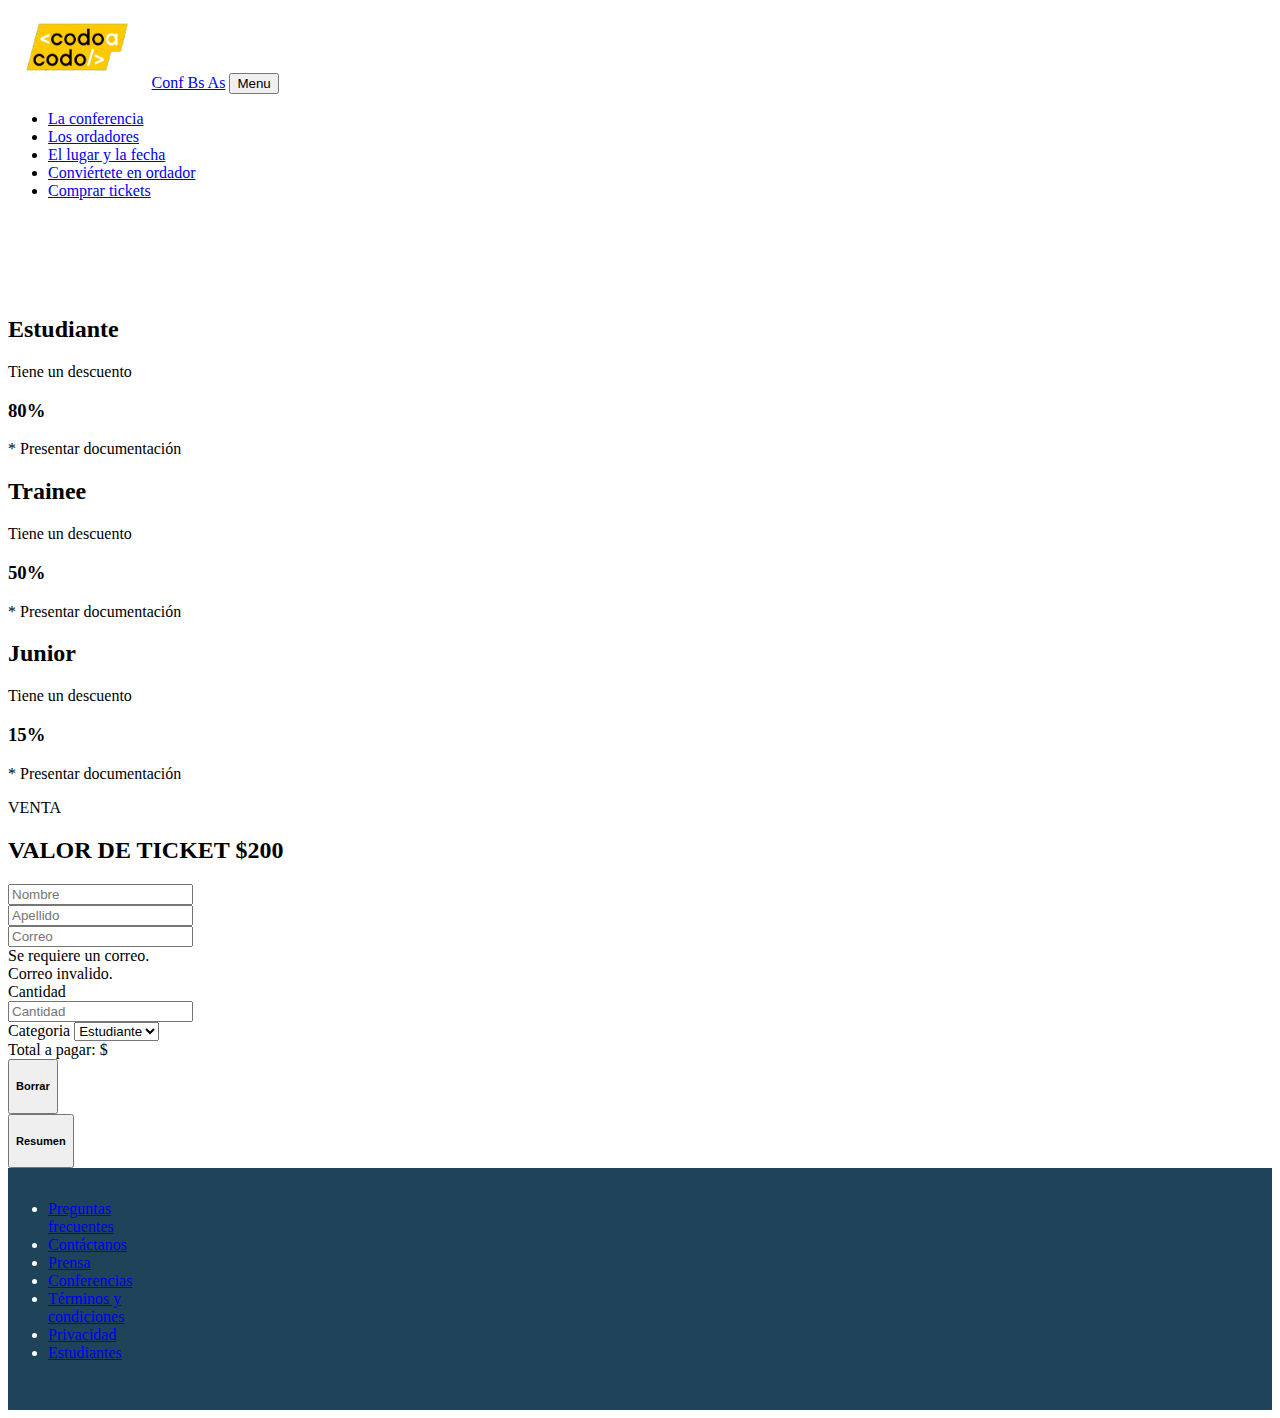
==== tickets.html @ f59699f0 "Se agregan nueva vista para compra de tickets" ====
<!doctype html>
<html lang="en">

<head>
    <meta charset="utf-8">
    <meta name="viewport" content="width=device-width, initial-scale=1">
    <title>Comprar tickets</title>
    <link href="https://cdn.jsdelivr.net/npm/bootstrap@5.3.0-alpha3/dist/css/bootstrap.min.css" rel="stylesheet"
        integrity="sha384-KK94CHFLLe+nY2dmCWGMq91rCGa5gtU4mk92HdvYe+M/SXH301p5ILy+dN9+nJOZ" crossorigin="anonymous">
    <link href="css/styles.css" rel="stylesheet" />
</head>

<body id="page-top">
    <!-- Navbar-->
    <nav class="navbar navbar-expand-lg bg-dark fixed-top" id="mainNav">
        <div class="container">
            <a href="index.html"><img src="./assets/img/codoacodo.png" height="80" alt=""></a>
            
            <a class="navbar-brand text-white" href="index.html">Conf Bs As</a>
            <button class="navbar-toggler text-uppercase font-weight-bold bg-primary text-white rounded" type="button" data-bs-toggle="collapse" data-bs-target="#navbarResponsive" aria-controls="navbarResponsive" aria-expanded="false" aria-label="Toggle navigation">
                Menu
                <i class="fas fa-bars"></i>
            </button>
            <div class="collapse navbar-collapse" id="navbarResponsive">
                <ul class="navbar-nav ms-auto">
                    <li class="nav-item mx-0 mx-lg-1"><a class="nav-link py-3 px-0 px-lg-3 rounded text-white" href="#conferencia">La conferencia</a></li>
                    <li class="nav-item mx-0 mx-lg-1"><a class="nav-link py-3 px-0 px-lg-3 rounded text-secondary" href="#oradores">Los ordadores</a></li>
                    <li class="nav-item mx-0 mx-lg-1"><a class="nav-link py-3 px-0 px-lg-3 rounded text-secondary" href="#lugar">El lugar y la fecha</a></li>
                    <li class="nav-item mx-0 mx-lg-1"><a class="nav-link py-3 px-0 px-lg-3 rounded text-secondary" href="#conviertete">Conviértete en ordador</a></li>
                    <li class="nav-item mx-0 mx-lg-1"><a class="nav-link py-3 px-0 px-lg-3 rounded text-success" href="tickets.html">Comprar tickets</a></li>
                </ul>
            </div>
        </div>
    </nav>


    <main>
        
        <!-- sectionticket-->
        <section class="sectionticket ">
            <div class="container px-5 my-5 mb-5">
                <div class="row justify-content-center">
                    <!-- Cards promos-->
                    <div class="col-lg-6 col-xl-3">
                        <div class="card border-primary mb-5 mb-xl-0">
                            <div class="card-body">
                                <div class="col text-center">
                                    <h2>Estudiante</h2>
                                    <p>Tiene un descuento</p>
                                    <h3>80%</h3>
                                    <p>* Presentar documentación</p>
                                </div>
                            </div>
                        </div>
                    </div>
                    <div class="col-lg-6 col-xl-3">
                        <div class="card border-success mb-5 mb-xl-0">
                            <div class="card-body">
                                <div class="col text-center">
                                    <h2>Trainee</h2>
                                    <p>Tiene un descuento</p>
                                    <h3>50%</h3>
                                    <p>* Presentar documentación</p>
                                </div>
                            </div>
                        </div>
                    </div>
                    <div class="col-lg-6 col-xl-3">
                        <div class="card border-warning">
                            <div class="card-body">
                                <div class="col text-center">
                                    <h2>Junior</h2>
                                    <p>Tiene un descuento</p>
                                    <h3>15%</h3>
                                    <p>* Presentar documentación</p>
                                </div>
                            </div>
                        </div>
                    </div>
                </div>
                
                <div class="row gx-5 py-4 justify-content-center">
                    <div class="col-12 text-center ">
                        <span>VENTA</span>
                        <h2>VALOR DE TICKET $200</h2>
                    </div>
                    <div class="col-sm-12 col-md-12 col-xxl-9">
                        <form>
                            <div class="row my-1">
                                <div class="col-md-6 my-1">
                                    <div class="md-form mb-0">
                                        <input type="text" id="nombre" name="nombre" class="form-control" placeholder="Nombre">
                                    </div>
                                </div>
                                <div class="col-md-6 my-1">
                                    <div class="md-form mb-0">
                                        <input type="text" id="apellido" name="apellido" class="form-control" placeholder="Apellido">
                                    </div>
                                </div>
                            </div>
                            <div class="md-form mb-0">
                                <input class="form-control" id="email" type="email" placeholder="Correo" data-sb-validations="required,email" />
                                <div class="invalid-feedback" data-sb-feedback="email:required">Se requiere un correo.</div>
                                <div class="invalid-feedback" data-sb-feedback="email:email">Correo invalido.</div>
                            </div>
                            <div class="row my-1">
                                <div class="col-md-6 my-1">
                                    <span>Cantidad</span>
                                    <div class="md-form mb-0">
                                        <input type="number" id="cantidad" name="cantidad" class="form-control" placeholder="Cantidad">
                                    </div>
                                </div>
                                <div class="col-md-6 my-1">
                                    <span>Categoria</span>
                                    <select class="form-select" aria-label="Default select example">
                                        <option value="1">Estudiante</option>
                                        <option value="2">Trainee</option>
                                        <option value="3">Junior</option>
                                      </select>
                                </div>
                            </div>
                            <div class="alert alert-primary" role="alert">
                                Total a pagar: $
                            </div>
                            
                            <div class="row my-1">
                                <div class="col-md-6 my-1">
                                    <div class="d-grid gap-2">
                                        <button type="submit" class="btn btn-success mt-1" type="button"><h5>Borrar</h5></button>
                                    </div>
                                </div>
                                <div class="col-md-6 my-1">
                                    <div class="d-grid gap-2">
                                        <button type="submit" class="btn btn-success mt-1" type="button"><h5>Resumen</h5></button>
                                    </div>
                                </div>
                            </div> 
                        </form>
                        
                    </div>
                </div>
                

            </div>
        </section>

    </main>

    <!-- Footer-->
    <footer class="footer">
        <div class="container">
            <div class="row">
                <div class="col-lg-12 h-100 text-center text-lg my-auto">
                    <ul class="list-inline mb-2">
                        <li class="list-inline-item"><a class="nav-link py-3 px-0 px-lg-5 rounded" href="#preguntasFrecuentes">Preguntas <br> frecuentes</a></li>
                        <li class="list-inline-item"><a class="nav-link py-3 px-0 px-lg-5 rounded" href="#contáctanos">Contáctanos</a></li>
                        <li class="list-inline-item"><a class="nav-link py-3 px-0 px-lg-5 rounded" href="#prensa">Prensa</a></li>
                        <li class="list-inline-item"><a class="nav-link py-3 px-0 px-lg-5 rounded" href="#conferencias">Conferencias</a></li>
                        <li class="list-inline-item"><a class="nav-link py-3 px-0 px-lg-5 rounded" href="#términosYcondiciones">Términos y <br> condiciones</a></li>
                        <li class="list-inline-item"><a class="nav-link py-3 px-0 px-lg-5 rounded" href="#privacidad">Privacidad</a></li>
                        <li class="list-inline-item"><a class="nav-link py-3 px-0 px-lg-5 rounded" href="#estudiantes">Estudiantes</a></li>
                    </ul>
                </div>
            </div>
        </div>
    </footer>
    
    <script src="https://cdn.jsdelivr.net/npm/bootstrap@5.3.0-alpha3/dist/js/bootstrap.bundle.min.js"
        integrity="sha384-ENjdO4Dr2bkBIFxQpeoTz1HIcje39Wm4jDKdf19U8gI4ddQ3GYNS7NTKfAdVQSZe"
        crossorigin="anonymous"></script>
</body>

</html>
---- css/styles.css ----
header.masthead {
  padding-top: 20.5rem;
  padding-bottom: 10rem;
  color: #fff;
  background-image: linear-gradient(rgba(0, 0, 0, 0.5), rgba(0, 0, 0, 0.5)),url("../assets/img/ba1.jpg");
  background-repeat: no-repeat;
  background-position: center center;
  background-size: cover;
}

.separator{
  padding-top: 1rem;
  padding-left: 1rem;
}

.sectionticket{
  padding-top: 5rem;
}

.footer {
  padding-top: 1rem;
  padding-bottom: 2rem;
  background-color: #1f4359 ;
  color: #ffffff;
}
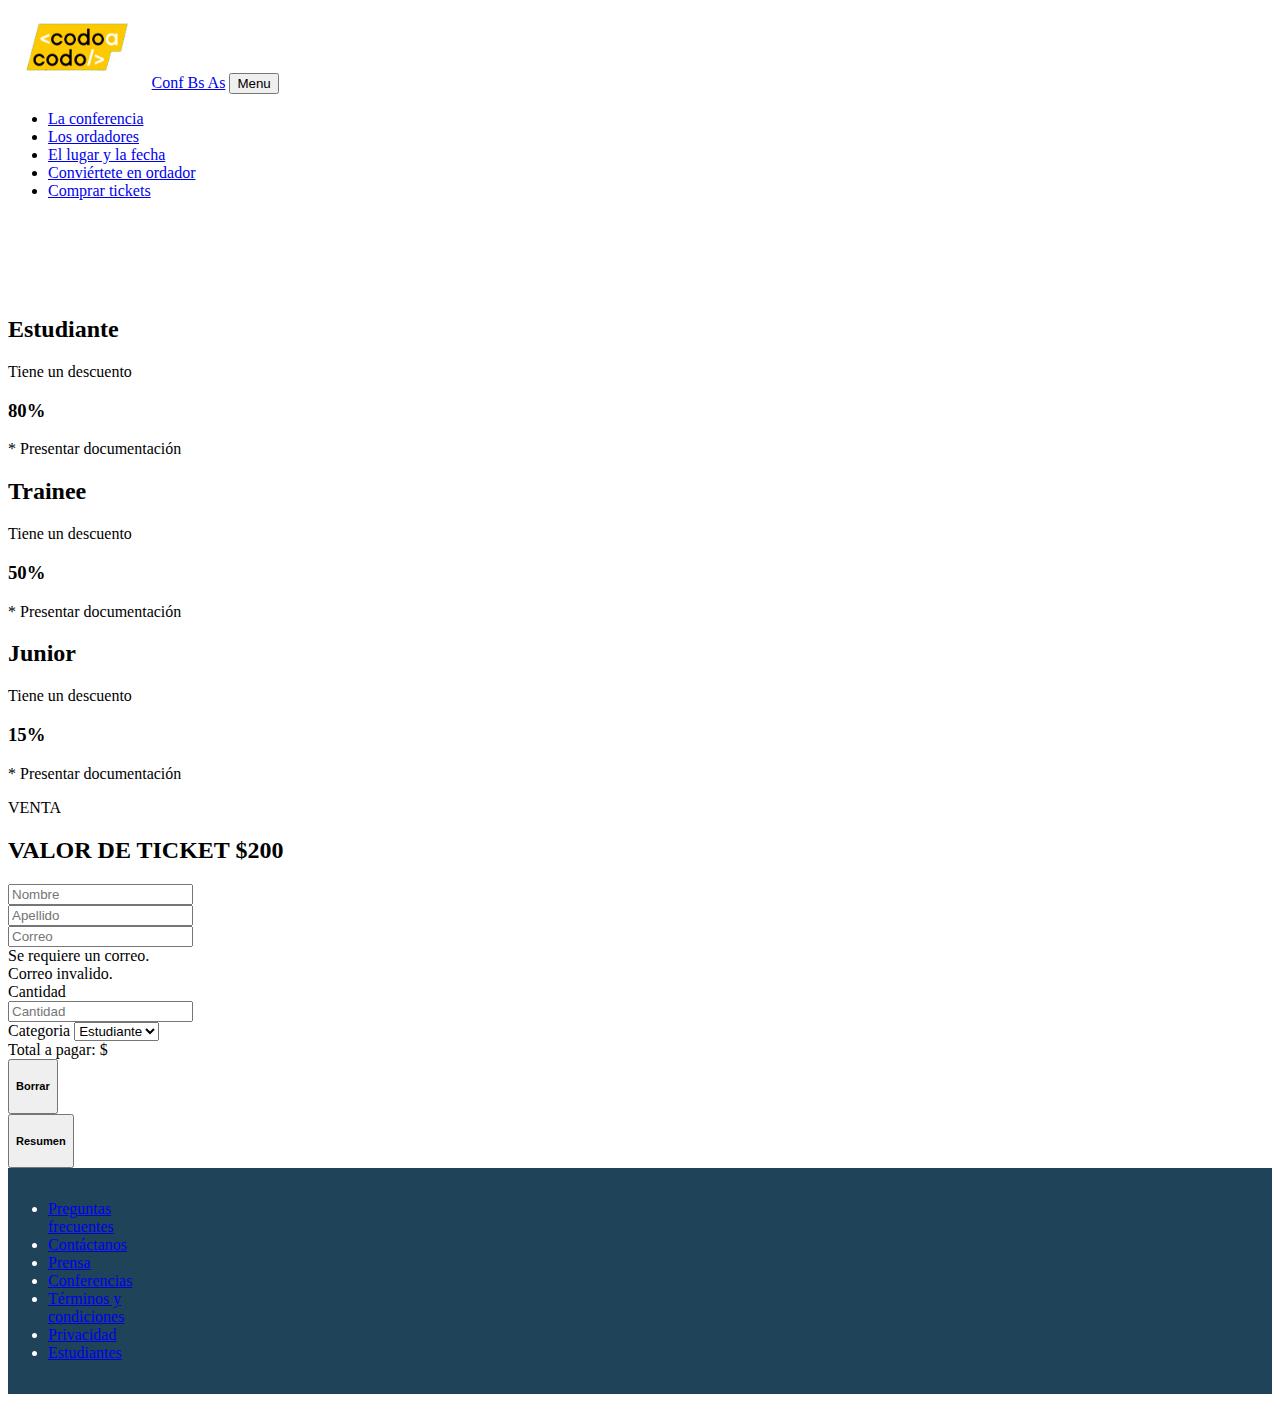
==== commit b91f87c7: "Se añade la logica de compra de tickets" ====
--- a/tickets.html
+++ b/tickets.html
@@ -112,26 +112,26 @@
                                 </div>
                                 <div class="col-md-6 my-1">
                                     <span>Categoria</span>
-                                    <select class="form-select" aria-label="Default select example">
-                                        <option value="1">Estudiante</option>
-                                        <option value="2">Trainee</option>
-                                        <option value="3">Junior</option>
-                                      </select>
+                                    <select id="categoria" class="form-select" aria-label="Default select example">
+                                        <option value="0.8">Estudiante</option>
+                                        <option value="0.5">Trainee</option>
+                                        <option value="0.15">Junior</option>
+                                    </select>
                                 </div>
                             </div>
-                            <div class="alert alert-primary" role="alert">
+                            <div id="resumenPago" class="alert alert-primary" role="alert">
                                 Total a pagar: $
                             </div>
                             
                             <div class="row my-1">
                                 <div class="col-md-6 my-1">
                                     <div class="d-grid gap-2">
-                                        <button type="submit" class="btn btn-success mt-1" type="button"><h5>Borrar</h5></button>
+                                        <button type="reset" class="btn btn-success mt-1" type="button"><h5>Borrar</h5></button>
                                     </div>
                                 </div>
                                 <div class="col-md-6 my-1">
                                     <div class="d-grid gap-2">
-                                        <button type="submit" class="btn btn-success mt-1" type="button"><h5>Resumen</h5></button>
+                                        <button id="buttonResumen" class="btn btn-success mt-1" type="button"><h5>Resumen</h5></button>
                                     </div>
                                 </div>
                             </div> 
@@ -168,6 +168,7 @@
     <script src="https://cdn.jsdelivr.net/npm/bootstrap@5.3.0-alpha3/dist/js/bootstrap.bundle.min.js"
         integrity="sha384-ENjdO4Dr2bkBIFxQpeoTz1HIcje39Wm4jDKdf19U8gI4ddQ3GYNS7NTKfAdVQSZe"
         crossorigin="anonymous"></script>
+    <script src=".\js\compraTicket.js"></script>
 </body>
 
 </html>--- a/css/styles.css
+++ b/css/styles.css
@@ -19,7 +19,7 @@
 
 .footer {
   padding-top: 1rem;
-  padding-bottom: 2rem;
+  padding-bottom: 1rem;
   background-color: #1f4359 ;
   color: #ffffff;
 }